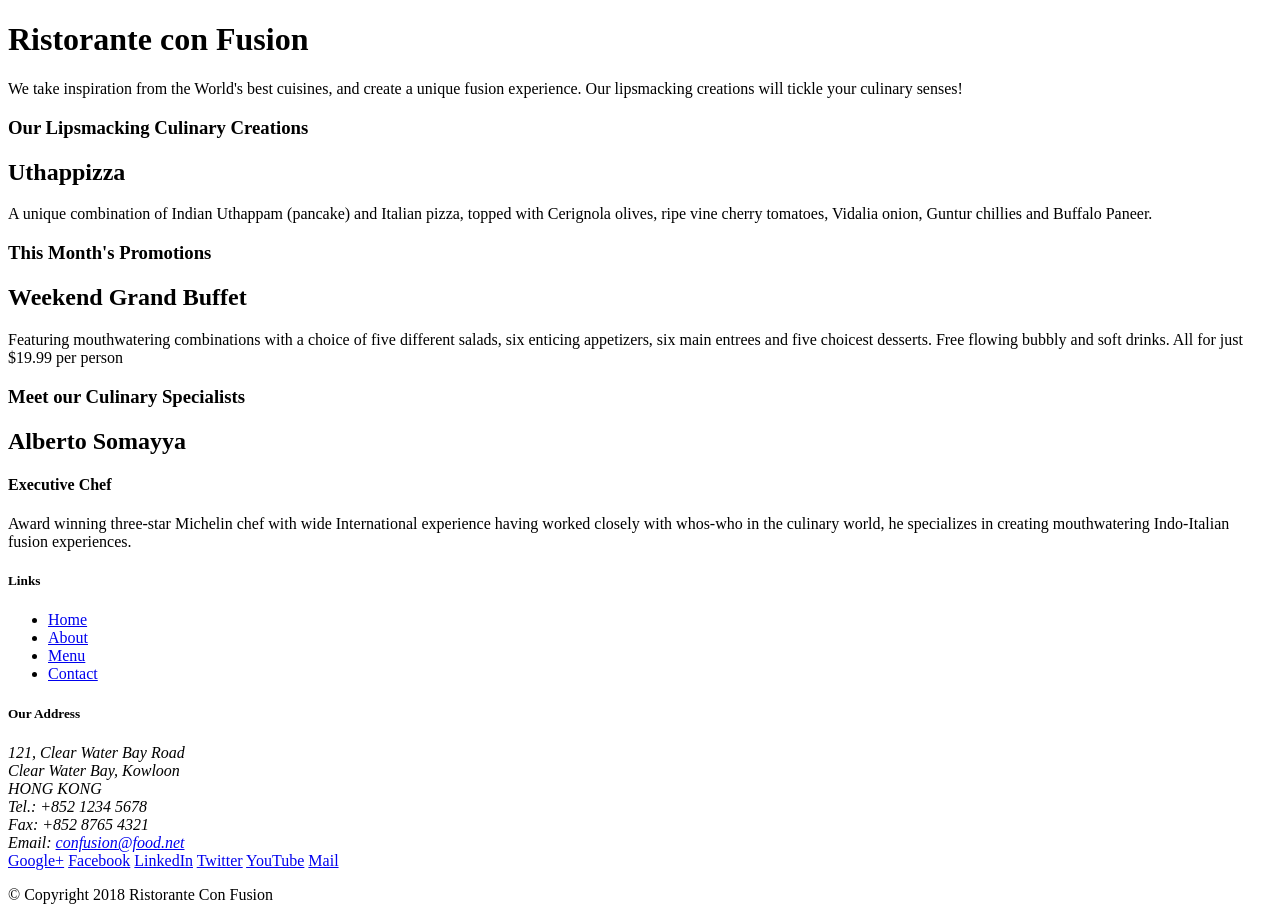
==== index.html @ 3c6544e3 "Initailize Setup bboootstrap" ====
<!DOCTYPE html>
<html lang="en">

<head>
    <title>Ristorante Con Fusion</title>
</head>

<body>

    <header>
        <div>
            <div>
                <div>
                    <h1>Ristorante con Fusion</h1>
                    <p>We take inspiration from the World's best cuisines, and create a unique fusion experience. Our lipsmacking creations will tickle your culinary senses!</p>
                </div>
                <div>
                </div>
            </div>
        </div>
    </header>

    <div>
        <div>
            <div>
                <h3>Our Lipsmacking Culinary Creations</h3>
            </div>
            <div>
                <h2>Uthappizza</h2>
                <p>A unique combination of Indian Uthappam (pancake) and Italian pizza, topped with Cerignola olives, ripe vine cherry tomatoes, Vidalia onion, Guntur chillies and Buffalo Paneer.</p>
            </div>
        </div>


        <div>
            <div>
                <h3>This Month's Promotions</h3>
            </div>
            <div>
                <h2>Weekend Grand Buffet</h2>
                <p>Featuring mouthwatering combinations with a choice of five different salads, six enticing appetizers, six main entrees and five choicest desserts. Free flowing bubbly and soft drinks. All for just $19.99 per person </p>
            </div>
        </div>

        <div>
            <div>
                <h3>Meet our Culinary Specialists</h3>
            </div>
            <div>
                <h2>Alberto Somayya</h2>
                <h4>Executive Chef</h4>
                <p>Award winning three-star Michelin chef with wide International experience having worked closely with whos-who in the culinary world, he specializes in creating mouthwatering Indo-Italian fusion experiences. </p>
            </div>
        </div>
    </div>

    <footer>
        <div>
            <div>             
                <div>
                    <h5>Links</h5>
                    <ul>
                        <li><a href="#">Home</a></li>
                        <li><a href="#">About</a></li>
                        <li><a href="#">Menu</a></li>
                        <li><a href="#">Contact</a></li>
                    </ul>
                </div>
                <div>
                    <h5>Our Address</h5>
                    <address>
		              121, Clear Water Bay Road<br>
		              Clear Water Bay, Kowloon<br>
		              HONG KONG<br>
		              Tel.: +852 1234 5678<br>
		              Fax: +852 8765 4321<br>
		              Email: <a href="mailto:confusion@food.net">confusion@food.net</a>
		           </address>
                </div>
                <div>
                    <div>
                        <a href="http://google.com/+">Google+</a>
                        <a href="http://www.facebook.com/profile.php?id=">Facebook</a>
                        <a href="http://www.linkedin.com/in/">LinkedIn</a>
                        <a href="http://twitter.com/">Twitter</a>
                        <a href="http://youtube.com/">YouTube</a>
                        <a href="mailto:">Mail</a>
                    </div>
                </div>
           </div>
           <div>             
                <div>
                    <p>© Copyright 2018 Ristorante Con Fusion</p>
                </div>
           </div>
        </div>
    </footer>

</body>

</html>
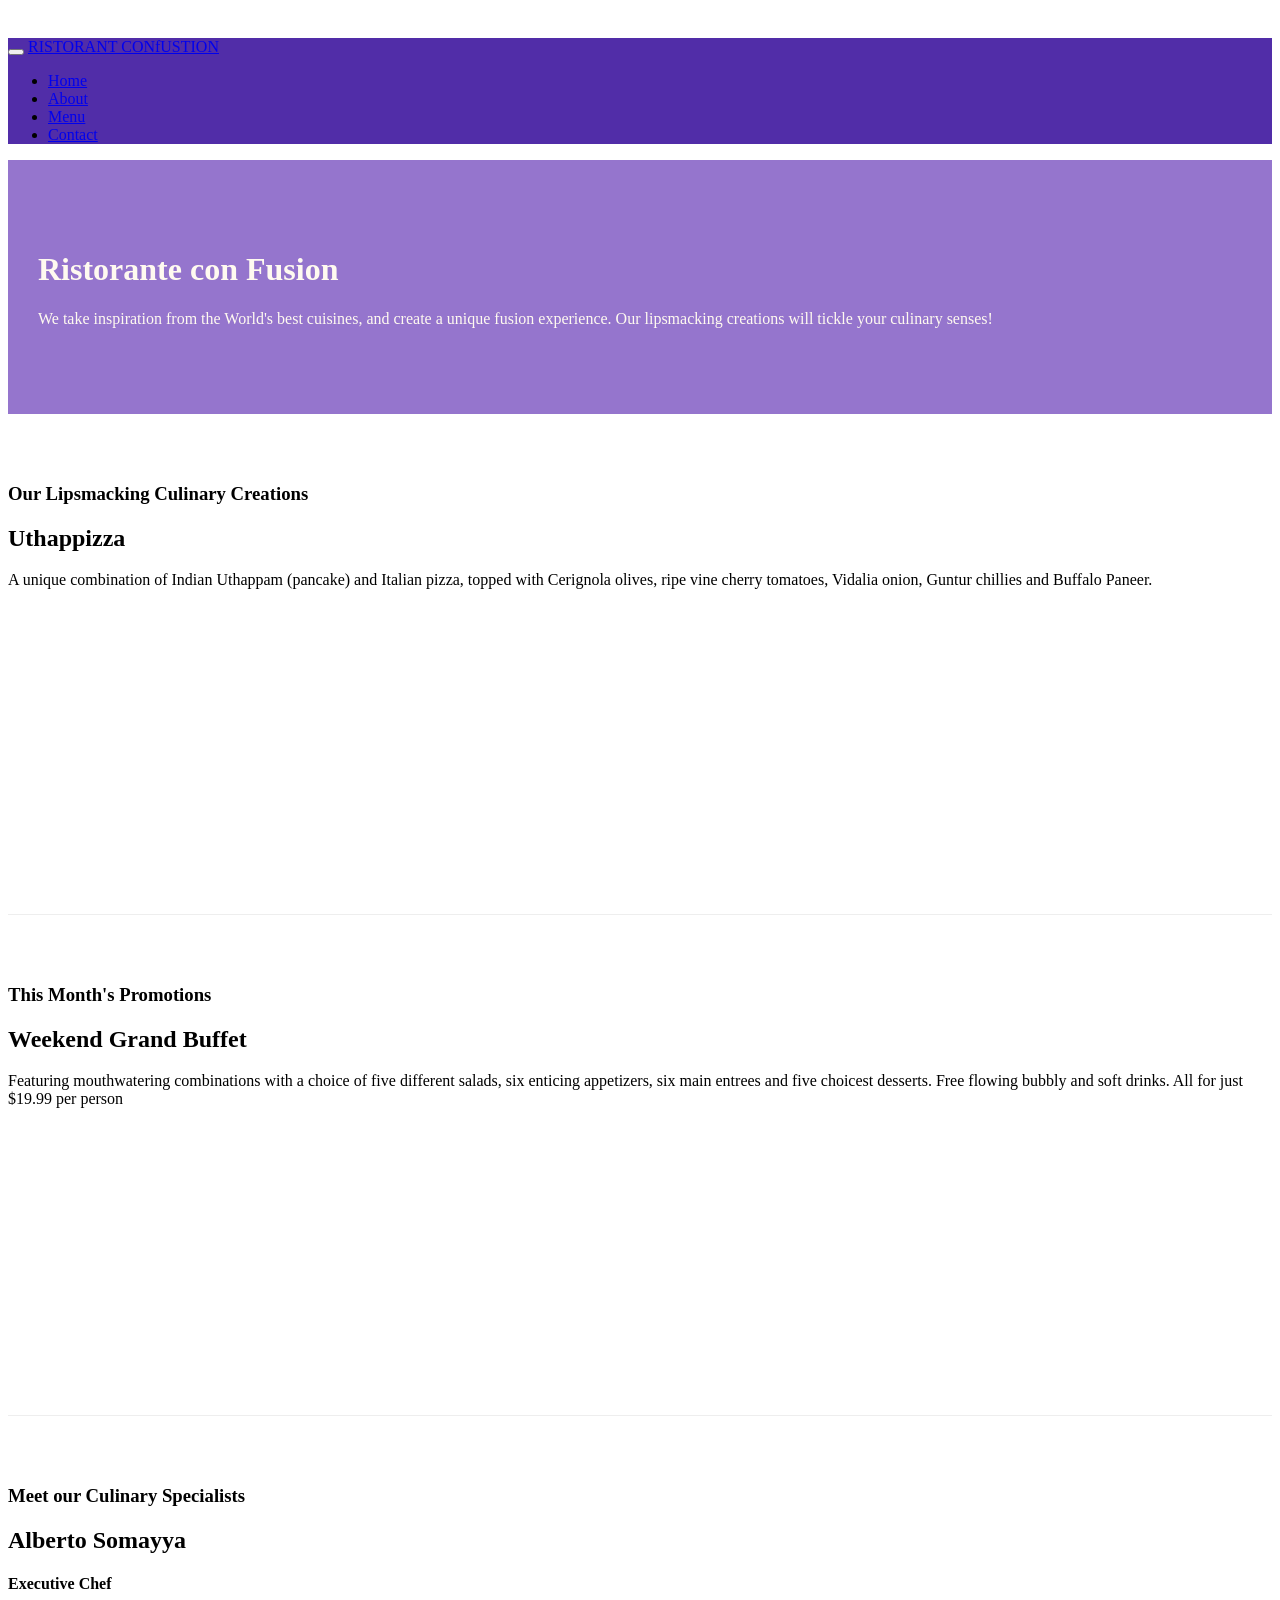
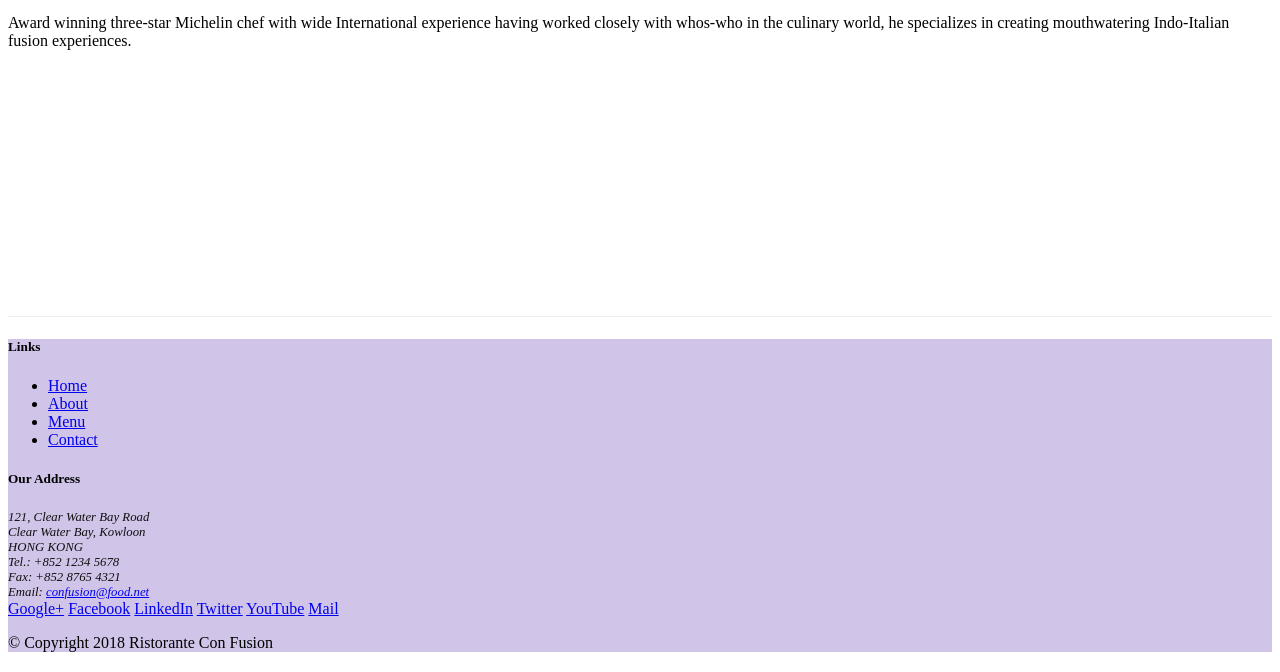
==== commit 0d894dde: "navbar and breadcam" ====
--- a/index.html
+++ b/index.html
@@ -2,51 +2,82 @@
 <html lang="en">
 
 <head>
-    <title>Ristorante Con Fusion</title>
+   
+        <!-- Required meta tags always come first -->
+        <meta charset="utf-8">
+        <meta name="viewport" content="width=device-width, initial-scale=1, shrink-to-fit=no">
+        <meta http-equiv="x-ua-compatible" content="ie=edge">
+    
+        <!-- Bootstrap CSS -->
+        <link rel="stylesheet" href="node_modules/bootstrap/dist/css/bootstrap.min.css">
+        <link rel="stylesheet" href="CSS/style.css">
+        <title>Ristorante Con Fusion</title>
 </head>
 
 <body>
+ 
+        <nav class="navbar navbar-dark navbar-expand-sm  fixed-top">
+            <section class="container" >
+                <button class="navbar-toggler" type="button" data-toggle="collapse" data-target="#Navbar">
+                    <span class="navbar-toggler-icon"></span> 
+                </button>
+                <a class="navbar-brand mr-auto" href="index.html">RISTORANT CONfUSTION </a>
+                <section class="collapse navbar-collapse " id="Navbar">
+            <ul class="navbar-nav mr-auto ">
+                <li class="nav-item active" ><a class="nav-link" href="index.html"> Home    </a></li>
+                <li class="nav-item" ><a class="nav-link" href="aboutus.html">  About   </a></li>
+                <li class="nav-item" ><a class="nav-link" href="index.html">   Menu  </a></li>
+                <li class="nav-item" ><a class="nav-link" href="index.html">  Contact   </a></li>
+            </ul>
+                </section>
+            
 
-    <header>
-        <div>
-            <div>
-                <div>
+
+            </section>
+
+
+        </nav>
+
+    <header class="jumbotron">
+        <div class="container" >
+            <div class="row  row-header" >
+                <div class= "col-12 col-sm-6">
                     <h1>Ristorante con Fusion</h1>
                     <p>We take inspiration from the World's best cuisines, and create a unique fusion experience. Our lipsmacking creations will tickle your culinary senses!</p>
                 </div>
-                <div>
+                <div class= "col-12 col-sm">
                 </div>
             </div>
         </div>
     </header>
 
-    <div>
-        <div>
-            <div>
+    <div class="container">
+        <div class="row row-content align-items-center">
+            <div class="col-12 col-sm-4 order-sm-last col-md-3">
                 <h3>Our Lipsmacking Culinary Creations</h3>
             </div>
-            <div>
+            <div class="col col-sm  order-sm-first col-md">
                 <h2>Uthappizza</h2>
                 <p>A unique combination of Indian Uthappam (pancake) and Italian pizza, topped with Cerignola olives, ripe vine cherry tomatoes, Vidalia onion, Guntur chillies and Buffalo Paneer.</p>
             </div>
         </div>
 
 
-        <div>
-            <div>
+        <div class="row row-content align-items-center">
+            <div class="col-12 col-sm-4 col-md-3">
                 <h3>This Month's Promotions</h3>
             </div>
-            <div>
+            <div class="col col-sm col-md">
                 <h2>Weekend Grand Buffet</h2>
                 <p>Featuring mouthwatering combinations with a choice of five different salads, six enticing appetizers, six main entrees and five choicest desserts. Free flowing bubbly and soft drinks. All for just $19.99 per person </p>
             </div>
         </div>
 
-        <div>
-            <div>
+        <div class="row row-content align-items-center ">
+            <div class="col-12 col-sm-4  order-sm-last  col-md-3">
                 <h3>Meet our Culinary Specialists</h3>
             </div>
-            <div>
+            <div class="col col-sm order-sm-first col-md">
                 <h2>Alberto Somayya</h2>
                 <h4>Executive Chef</h4>
                 <p>Award winning three-star Michelin chef with wide International experience having worked closely with whos-who in the culinary world, he specializes in creating mouthwatering Indo-Italian fusion experiences. </p>
@@ -54,21 +85,21 @@
         </div>
     </div>
 
-    <footer>
-        <div>
-            <div>             
-                <div>
+    <footer class="footer" >
+        <div class="container" >
+            <div class="row ">             
+                <div class="col-4 offset-1 col-sm-2">
                     <h5>Links</h5>
-                    <ul>
+                    <ul class="list-unstyled">
                         <li><a href="#">Home</a></li>
                         <li><a href="#">About</a></li>
                         <li><a href="#">Menu</a></li>
                         <li><a href="#">Contact</a></li>
                     </ul>
                 </div>
-                <div>
+                <div class="col-7 col-sm-5">
                     <h5>Our Address</h5>
-                    <address>
+                    <address class="address">
 		              121, Clear Water Bay Road<br>
 		              Clear Water Bay, Kowloon<br>
 		              HONG KONG<br>
@@ -77,8 +108,8 @@
 		              Email: <a href="mailto:confusion@food.net">confusion@food.net</a>
 		           </address>
                 </div>
-                <div>
-                    <div>
+                <div class="col-12 col-sm-4  align-self-center">
+                    <div class="text-center">
                         <a href="http://google.com/+">Google+</a>
                         <a href="http://www.facebook.com/profile.php?id=">Facebook</a>
                         <a href="http://www.linkedin.com/in/">LinkedIn</a>
@@ -88,13 +119,17 @@
                     </div>
                 </div>
            </div>
-           <div>             
-                <div>
+           <div class="row  justify-content-center">             
+                <div class="col-auto">
                     <p>© Copyright 2018 Ristorante Con Fusion</p>
                 </div>
            </div>
         </div>
     </footer>
+     <!-- jQuery first, then Popper.js, then Bootstrap JS. -->
+     <script src="node_modules/jquery/dist/jquery.slim.min.js"></script>
+     <script src="node_modules/popper.js/dist/umd/popper.min.js"></script>
+     <script src="node_modules/bootstrap/dist/js/bootstrap.min.js"></script>
 
 </body>
 
--- a/CSS/style.css
+++ b/CSS/style.css
@@ -0,0 +1,64 @@
+.row-header{
+
+margin: 0% auto;
+padding: 0% auto;
+
+
+}
+
+.row-content{
+    margin: 0% auto;
+    padding: 50px 0px 50px 0px;
+    border-bottom: 1px ridge;
+    min-height: 400px;
+    
+   
+    
+    
+    }
+
+
+  
+
+
+.footer{
+
+background-color: #D1C4E9;
+margin: 20px 0px 20px 0px;
+    }
+
+
+    .jumbotron{
+padding: 70px 30px 70px 30px; 
+margin: 0px auto;
+background: #9575CD;
+color: floralwhite;
+
+
+
+    }
+    .address{
+font-size: 80%;
+margin: 0px auto;
+color: #0f0f0f;
+
+
+    }
+
+body{
+
+    padding: 30px 0px 0px 0px;
+    z-index: 0;
+
+
+
+}
+.navbar-dark{
+
+     background-color: #512da8;
+
+}
+.breadcrumb{
+
+    background-color: white;
+}
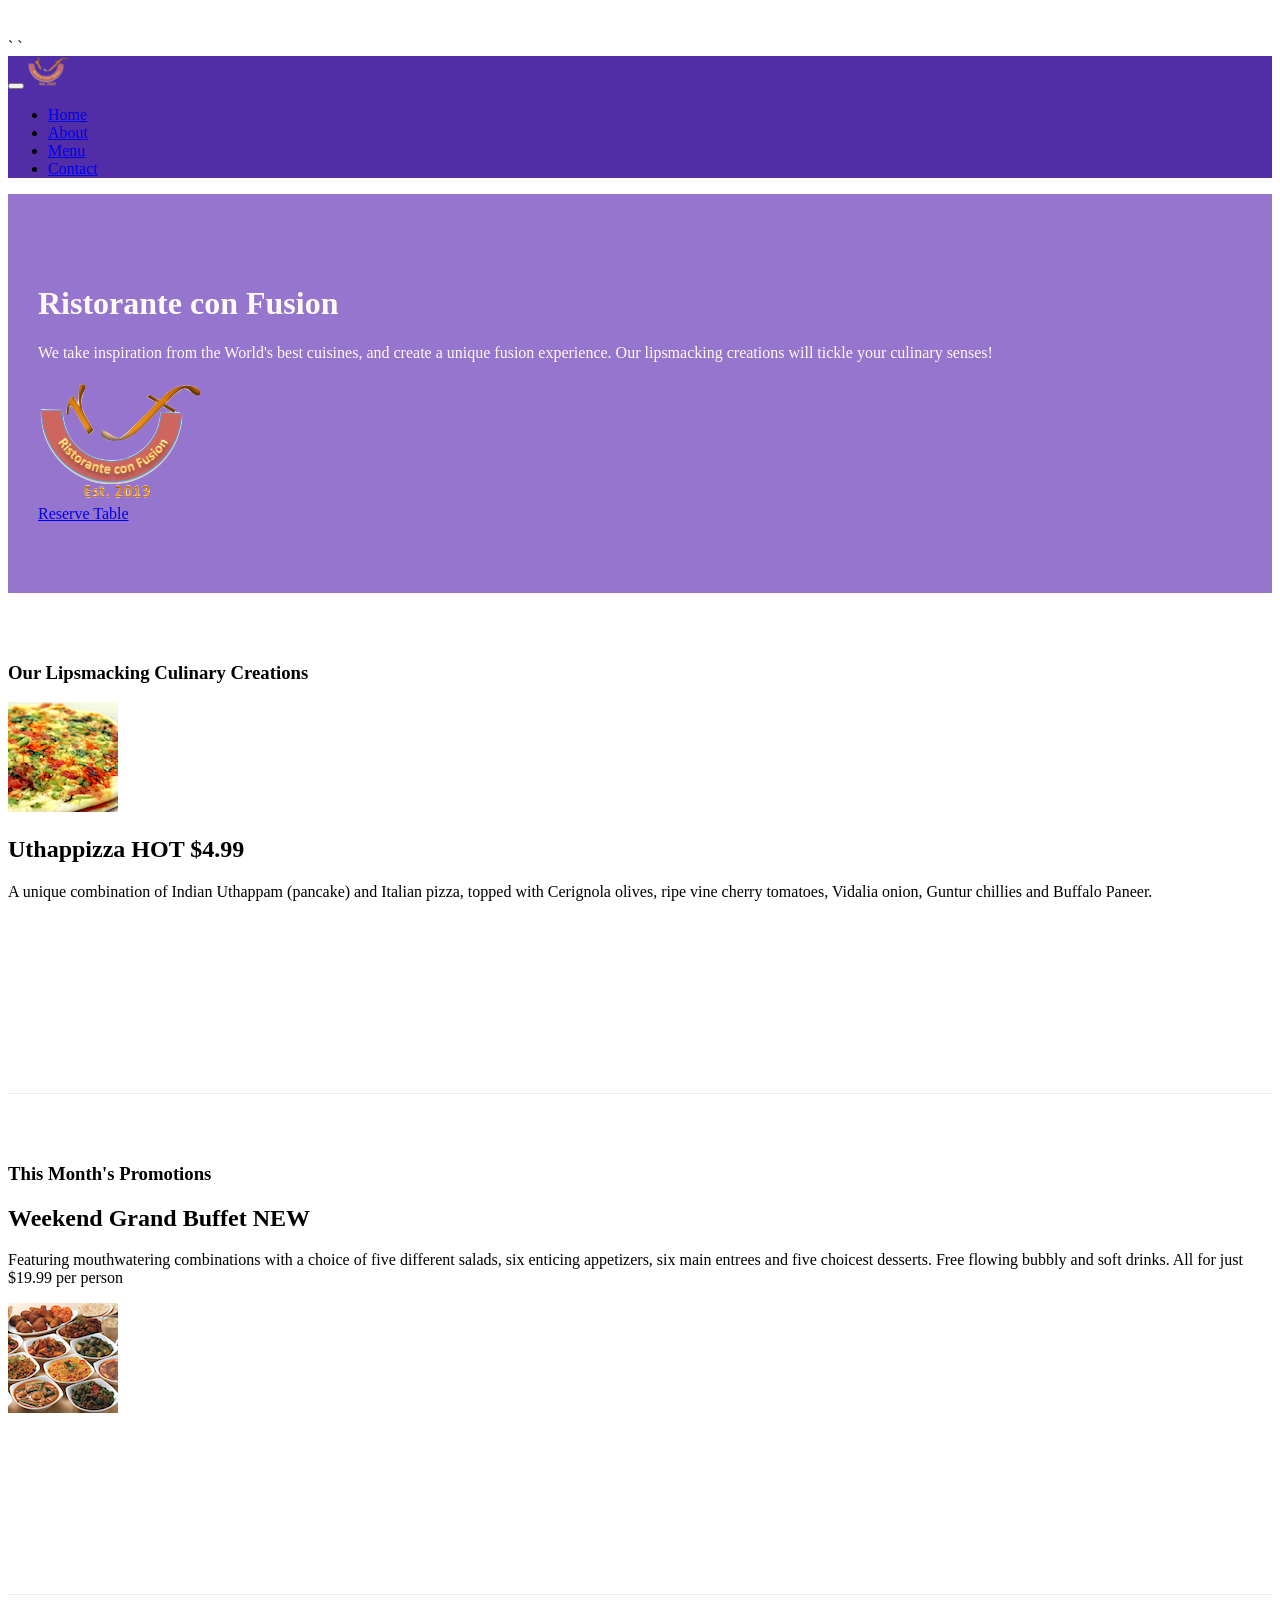
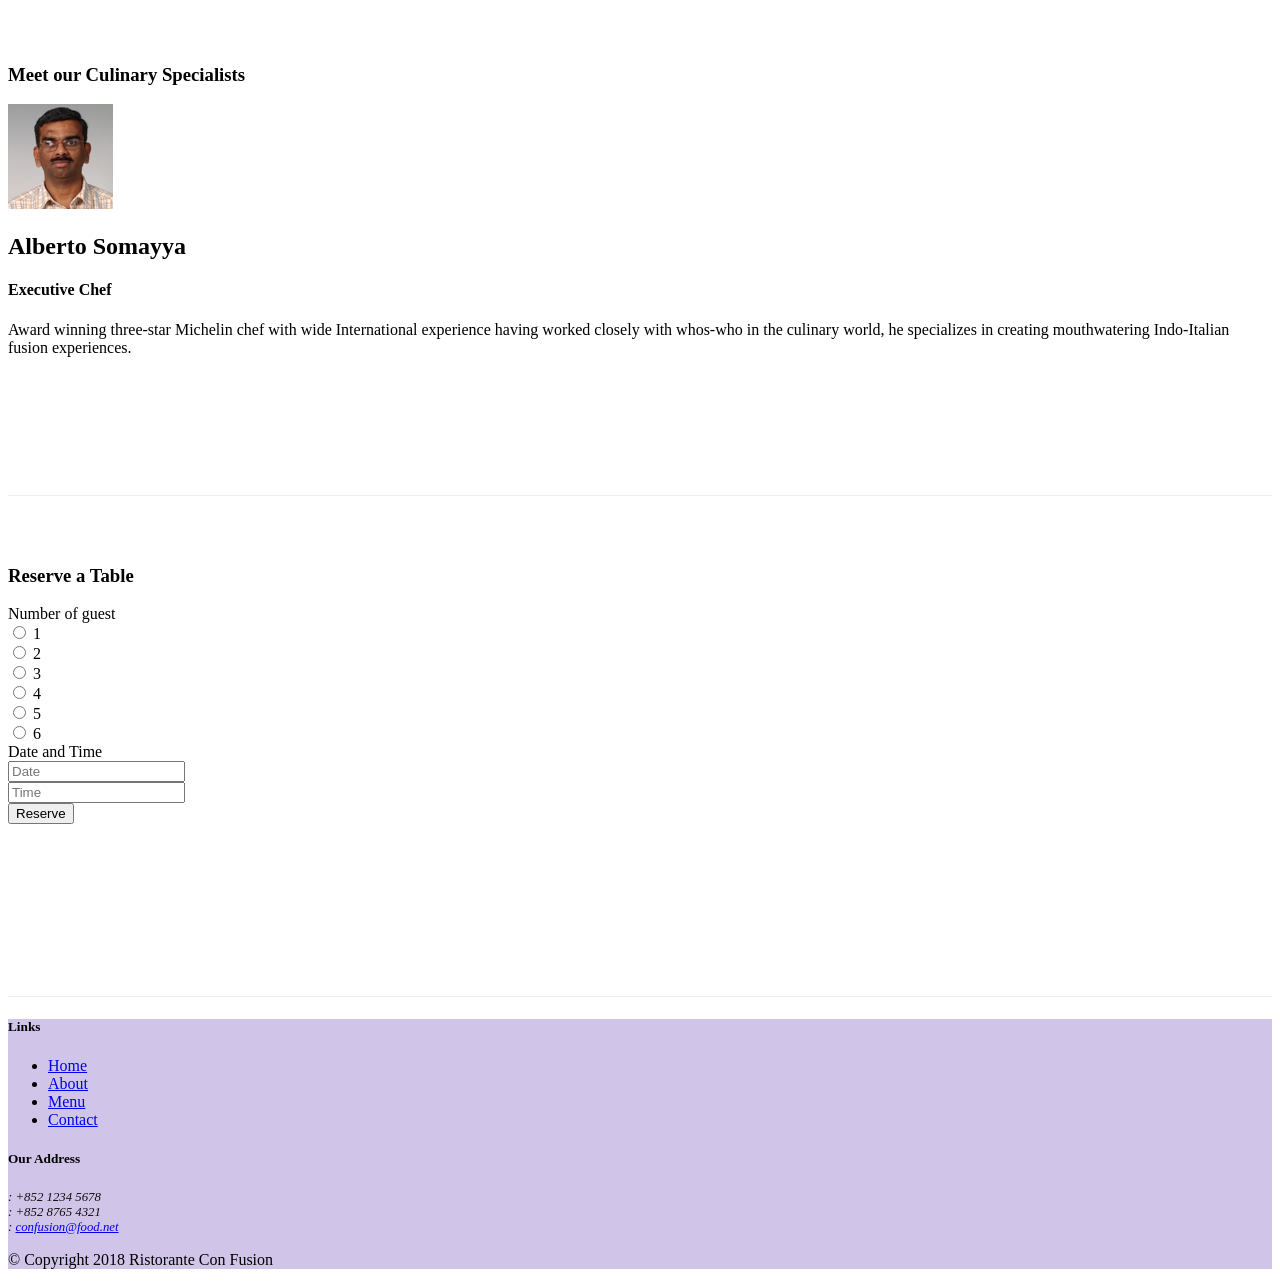
==== commit cc22b8f3: "Week3" ====
--- a/index.html
+++ b/index.html
@@ -11,24 +11,29 @@
         <!-- Bootstrap CSS -->
         <link rel="stylesheet" href="node_modules/bootstrap/dist/css/bootstrap.min.css">
         <link rel="stylesheet" href="CSS/style.css">
+        <link rel="stylesheet" href="node_modules/bootstrap-social/bootstrap-social.css">`
+        <link rel="stylesheet" href="node_modules/font-awesome/css/font-awesome.css">`
         <title>Ristorante Con Fusion</title>
 </head>
 
 <body>
- 
         <nav class="navbar navbar-dark navbar-expand-sm  fixed-top">
             <section class="container" >
                 <button class="navbar-toggler" type="button" data-toggle="collapse" data-target="#Navbar">
                     <span class="navbar-toggler-icon"></span> 
                 </button>
-                <a class="navbar-brand mr-auto" href="index.html">RISTORANT CONfUSTION </a>
+                <a class="navbar-brand mr-auto" href="index.html">    
+                        <img src ="img/logo.png" height="30" width="41" class="img-fulid">
+                        
+    
+            </a>
                 <section class="collapse navbar-collapse " id="Navbar">
-            <ul class="navbar-nav mr-auto ">
-                <li class="nav-item active" ><a class="nav-link" href="index.html"> Home    </a></li>
-                <li class="nav-item" ><a class="nav-link" href="aboutus.html">  About   </a></li>
-                <li class="nav-item" ><a class="nav-link" href="index.html">   Menu  </a></li>
-                <li class="nav-item" ><a class="nav-link" href="index.html">  Contact   </a></li>
-            </ul>
+                        <ul class="navbar-nav mr-auto ">
+                                <li class="nav-item active" ><a class="nav-link" href="index.html"><span class="fa fa-home fa-lg"></span> Home    </a></li>
+                                <li class="nav-item " ><a class="nav-link" href="aboutus.html"> <span class="fa fa-info fa-lg"> About   </a></li>
+                                <li class="nav-item " ><a class="nav-link" href="index.html"> <span class="fa fa-list fa-lg"></span>  Menu  </a></li>
+                                <li class="nav-item" ><a class="nav-link" href="contactus.html"> <span class="fa fa-home fa-lg"></span>  Contact  </a></li>
+                            </ul>
                 </section>
             
 
@@ -45,8 +50,16 @@
                     <h1>Ristorante con Fusion</h1>
                     <p>We take inspiration from the World's best cuisines, and create a unique fusion experience. Our lipsmacking creations will tickle your culinary senses!</p>
                 </div>
-                <div class= "col-12 col-sm">
-                </div>
+                <div class= "col-12 col-sm-3 align-self-center">
+                        <img src ="img/logo.png" class="img-fluid"> 
+
+                    
+                </div>
+                <div class=" col-12  col-sm-3  align-self-center"> 
+                        <a role="button" href="#reserve-table" class=" btn btn-block btn-sm btn-warning">Reserve Table</a>
+                        
+                        
+                                                        </div>
             </div>
         </div>
     </header>
@@ -57,66 +70,172 @@
                 <h3>Our Lipsmacking Culinary Creations</h3>
             </div>
             <div class="col col-sm  order-sm-first col-md">
-                <h2>Uthappizza</h2>
-                <p>A unique combination of Indian Uthappam (pancake) and Italian pizza, topped with Cerignola olives, ripe vine cherry tomatoes, Vidalia onion, Guntur chillies and Buffalo Paneer.</p>
-            </div>
-        </div>
-
+                <div class="media">
+                       
+                                <img class="d-flex mr-3 img-thumbnail align-self-center" src="img/uthappizza.png" alt="uthappizza" >
+                                <div class="media-body">
+
+                                        <h2 class="mt-0">Uthappizza<span class="badge badge-danger bg-danger ml-3"> HOT</span> <span class="badge badge-pill badge-secondary"> $4.99 </span> </h2>
+                                        <p class="d-none d-sm-block">A unique combination of Indian Uthappam (pancake) and Italian pizza, topped with Cerignola olives, ripe vine cherry tomatoes, Vidalia onion, Guntur chillies and Buffalo Paneer.</p>
+                                    </div>
+
+                    
+                </div>
+  
+            </div>
+        </div>
 
         <div class="row row-content align-items-center">
-            <div class="col-12 col-sm-4 col-md-3">
-                <h3>This Month's Promotions</h3>
-            </div>
-            <div class="col col-sm col-md">
-                <h2>Weekend Grand Buffet</h2>
-                <p>Featuring mouthwatering combinations with a choice of five different salads, six enticing appetizers, six main entrees and five choicest desserts. Free flowing bubbly and soft drinks. All for just $19.99 per person </p>
-            </div>
-        </div>
+                <div class="col-12 col-sm-4 col-md-3">
+                    <h3>This Month's Promotions</h3>
+                </div>
+                <div class="col col-sm col-md">
+                    <div class="media">
+                        <div class="media-body">
+                            <h2 class="mt-0">Weekend Grand Buffet <span class="badge badge-danger">NEW</span></h2>
+                            <p class="d-none d-sm-block">Featuring 
+    mouthwatering combinations with a choice of five different salads, six 
+    enticing appetizers, six main entrees and five choicest desserts. Free 
+    flowing bubbly and soft drinks. All for just $19.99 per person </p>
+                        </div>
+                        <img class="d-flex ml-3 img-thumbnail align-self-center" src="img/buffet.png" alt="Buffet">
+                    </div>                
+                </div>
+            </div>
 
         <div class="row row-content align-items-center ">
             <div class="col-12 col-sm-4  order-sm-last  col-md-3">
                 <h3>Meet our Culinary Specialists</h3>
             </div>
-            <div class="col col-sm order-sm-first col-md">
-                <h2>Alberto Somayya</h2>
+            <div class="col col-sm order-sm-first col-md " >
+                <div class="media" >
+
+<img class="d-flex mr-3 align-self-center img-thumbnail" src="img/alberto.png" alt="alberto">
+<div class="media-body">
+
+                <h2 class="mt-0">Alberto Somayya</h2>
                 <h4>Executive Chef</h4>
-                <p>Award winning three-star Michelin chef with wide International experience having worked closely with whos-who in the culinary world, he specializes in creating mouthwatering Indo-Italian fusion experiences. </p>
-            </div>
-        </div>
+                <p class="d-none d-sm-block">Award winning three-star Michelin chef with wide International experience having worked closely with whos-who in the culinary world, he specializes in creating mouthwatering Indo-Italian fusion experiences. </p>
+            </div>
+            </div>
+        </div>
+        
     </div>
+
+    <div class="row row-content align-items-center" id="reserve-table">
+            <div class="col-sm offset-2  col-md-8">
+                    <div class="card ">
+    <h3 class="card-header bg-warning text-white">Reserve a Table</h3>
+    <div class="card-body col-12 ">
+                    <form > 
+                        
+    
+                        <div  class="form-group row">    
+                                <label for="lastname" class="col-md-2 col-form-label">Number of guest</label>
+                                <div  class="col-md-10 align-self-center">   
+                                        <div class="custom-control custom-radio custom-control-inline">
+                                                <input type="radio" id="customRadioInline1" name="customRadioInline1" class="custom-control-input">
+                                                <label class="custom-control-label" for="customRadioInline1">1</label>
+                                              </div>
+                                              <div class="custom-control custom-radio custom-control-inline">
+                                                <input type="radio" id="customRadioInline2" name="customRadioInline1" class="custom-control-input">
+                                                <label class="custom-control-label" for="customRadioInline2">2</label>
+                                              </div>
+                                              <div class="custom-control custom-radio custom-control-inline">
+                                                    <input type="radio" id="customRadioInline3" name="customRadioInline1" class="custom-control-input">
+                                                    <label class="custom-control-label" for="customRadioInline3">3</label>
+                                                  </div>
+                                                  <div class="custom-control custom-radio custom-control-inline">
+                                                        <input type="radio" id="customRadioInline4" name="customRadioInline1" class="custom-control-input">
+                                                        <label class="custom-control-label" for="customRadioInline4">4</label>
+                                                      </div>
+                                                      <div class="custom-control custom-radio custom-control-inline">
+                                                            <input type="radio" id="customRadioInline5" name="customRadioInline1" class="custom-control-input">
+                                                            <label class="custom-control-label" for="customRadioInline5">5</label>
+                                                          </div>
+                                                          <div class="custom-control custom-radio custom-control-inline">
+                                                                <input type="radio" id="customRadioInline6" name="customRadioInline1" class="custom-control-input">
+                                                                <label class="custom-control-label" for="customRadioInline6">6</label>
+                                                              </div>
+      
+                              </div>  
+                                 
+                            </div>
+                                        <div  class="form-group row" >    
+    <label for="telnum" class="col-12 col-md-2 col-form-label">Date and Time </label>
+                              <div  class="col-12 col-md">   
+                                <input type="text" class="form-control" id="Date" name="Date " placeholder="Date">
+    
+                            </div>  
+                            <div  class="col-12 col-md">   
+                                    <input type="text" class="form-control" id="Time" name="Time " placeholder="Time">
+        
+                                </div>    
+                        </div>
+    
+                        
+                           
+    
+                  
+                            <div  class="form-group row">    
+                                    <div class="offset-md-2 col-md-10"> 
+    <button type="submit"  class="btn btn-primary">Reserve </button>
+    
+    
+                                    </div>
+                                     
+                                </div>
+    
+    
+    
+                    </form>
+            
+    
+    </div>
+    
+                    </div>
+                </div>
+
+
+
+    </div>
+   
+
+
+
+
 
     <footer class="footer" >
         <div class="container" >
-            <div class="row ">             
-                <div class="col-4 offset-1 col-sm-2">
+            <div class="row">             
+                <div class="col-4 offset-1 col-sm-2 justify-content-center 
+                ">
                     <h5>Links</h5>
-                    <ul class="list-unstyled">
-                        <li><a href="#">Home</a></li>
-                        <li><a href="#">About</a></li>
-                        <li><a href="#">Menu</a></li>
-                        <li><a href="#">Contact</a></li>
+                    <ul class="list-unstyled ">
+                        <li><a href="#"><span class="fa fa-home  fa-lg"></span>Home</a></li>
+                        <li><a href="#"><span class="fa fa-info  ml-1 fa-lg"></span>About</a></li>
+                        <li><a href="#"><span class="fa fa-list fa-md"></span>Menu</a></li>
+                        <li><a href="#"><span class="fa fa-home fa-lg"></span>Contact</a></li>
                     </ul>
                 </div>
                 <div class="col-7 col-sm-5">
                     <h5>Our Address</h5>
                     <address class="address">
-		              121, Clear Water Bay Road<br>
-		              Clear Water Bay, Kowloon<br>
-		              HONG KONG<br>
-		              Tel.: +852 1234 5678<br>
-		              Fax: +852 8765 4321<br>
-		              Email: <a href="mailto:confusion@food.net">confusion@food.net</a>
+                            <i class="fa fa-phone fa-lg"></i>: +852 1234 5678<br>
+                            <i class="fa fa-fax fa-lg"></i>: +852 8765 4321<br>
+                            <i class="fa fa-envelope fa-lg"></i>: 
+                            <a href="mailto:confusion@food.net">confusion@food.net</a>
 		           </address>
                 </div>
                 <div class="col-12 col-sm-4  align-self-center">
-                    <div class="text-center">
-                        <a href="http://google.com/+">Google+</a>
-                        <a href="http://www.facebook.com/profile.php?id=">Facebook</a>
-                        <a href="http://www.linkedin.com/in/">LinkedIn</a>
-                        <a href="http://twitter.com/">Twitter</a>
-                        <a href="http://youtube.com/">YouTube</a>
-                        <a href="mailto:">Mail</a>
-                    </div>
+                        <div class="text-center">
+                                <a class="btn btn-social-icon btn-google" href="http://google.com/+"><i class="fa fa-google-plus"></i></a>
+                                <a class="btn btn-social-icon btn-facebook" href="http://www.facebook.com/profile.php?id="><i class="fa fa-facebook"></i></a>
+                                <a class="btn btn-social-icon btn-linkedin" href="http://www.linkedin.com/in/"><i class="fa fa-linkedin"></i></a>
+                                <a class="btn btn-social-icon btn-twitter" href="http://twitter.com/"><i class="fa fa-twitter"></i></a>
+                                <a class="btn btn-social-icon btn-google" href="http://youtube.com/"><i class="fa fa-youtube"></i></a>
+                                <a class="btn btn-social-icon" href="mailto:"><i class="fa fa-envelope-o"></i></a>
+                            </div>
                 </div>
            </div>
            <div class="row  justify-content-center">             
--- a/CSS/style.css
+++ b/CSS/style.css
@@ -24,7 +24,7 @@
 .footer{
 
 background-color: #D1C4E9;
-margin: 20px 0px 20px 0px;
+/*margin: 20px 0px 20px 0px;*/
     }
 
 
@@ -61,4 +61,7 @@
 .breadcrumb{
 
     background-color: white;
-}+}
+
+
+
